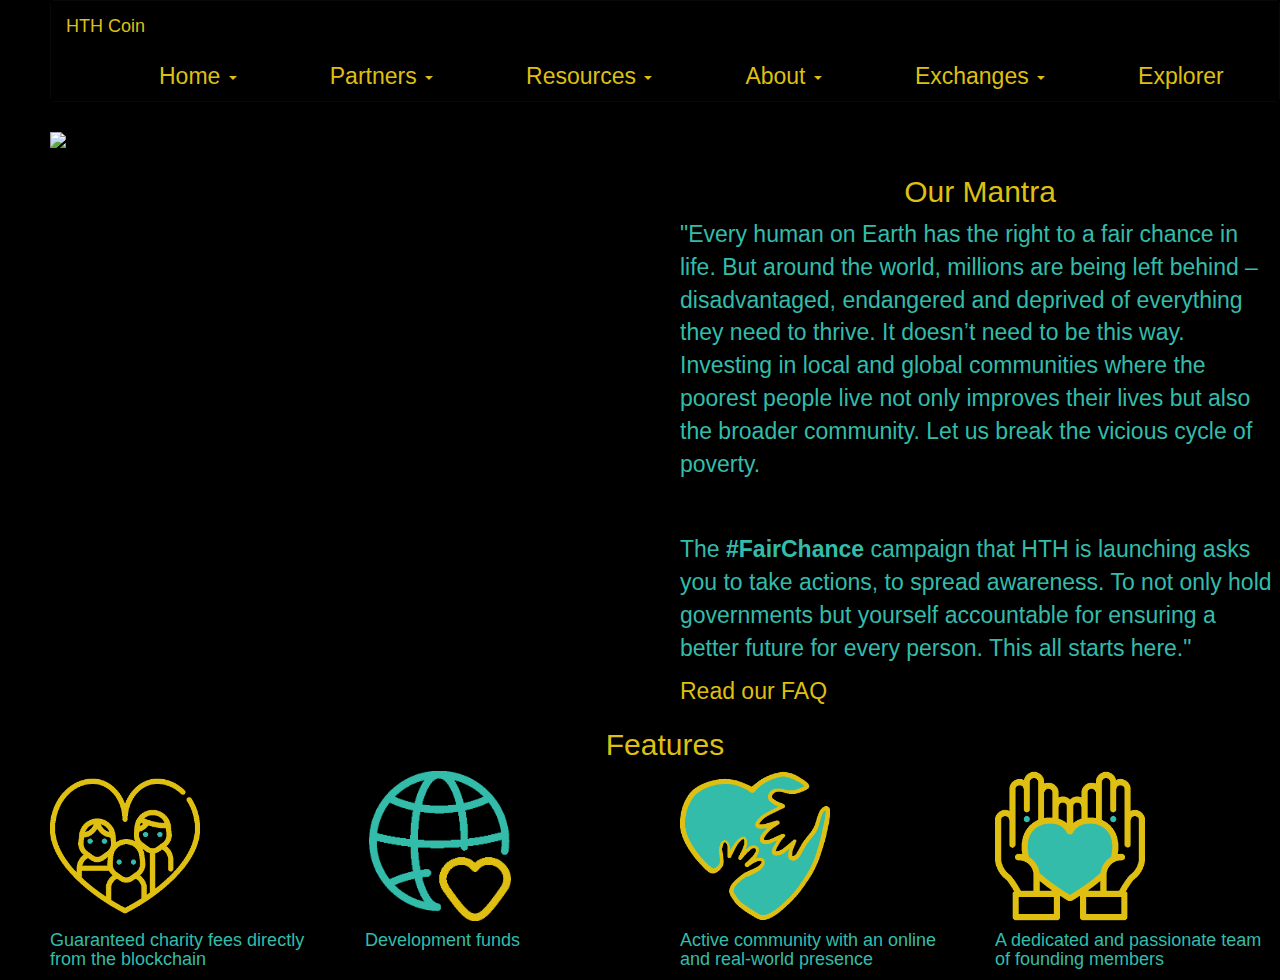
==== about.html @ 963f87f8 "Update about.html" ====
<!DOCTYPE html>
<html>
<meta charset="UTF-8">
<meta name="viewport" content="width=device-width, initial-scale=1">
<link rel="stylesheet" type="text/css" href="main.css">
<link rel="stylesheet" href="https://cdnjs.cloudflare.com/ajax/libs/font-awesome/4.6.3/css/font-awesome.min.css">
<link rel="stylesheet" href="https://cdnjs.cloudflare.com/ajax/libs/font-awesome/4.6.3/css/font-awesome.min.css">
	<link rel="stylesheet" href="https://maxcdn.bootstrapcdn.com/bootstrap/3.4.0/css/bootstrap.min.css">
  <script src="https://ajax.googleapis.com/ajax/libs/jquery/3.4.0/jquery.min.js"></script>
  <script src="https://maxcdn.bootstrapcdn.com/bootstrap/3.4.0/js/bootstrap.min.js"></script>
	
	<!-- Stylesheets -->
    <link href="Filer_for_Help%20The%20Homeless%20Coin%20-%20HTH/bootstrap.css" rel="stylesheet">
    <link href="Filer_for_Help%20The%20Homeless%20Coin%20-%20HTH/settings.css" rel="stylesheet" type="text/css"><!-- REVOLUTION SETTINGS STYLES -->
    <link href="Filer_for_Help%20The%20Homeless%20Coin%20-%20HTH/layers.css" rel="stylesheet" type="text/css"><!-- REVOLUTION LAYERS STYLES -->
    <link href="Filer_for_Help%20The%20Homeless%20Coin%20-%20HTH/navigation.css" rel="stylesheet" type="text/css"><!-- REVOLUTION NAVIGATION STYLES -->
    <link href="Filer_for_Help%20The%20Homeless%20Coin%20-%20HTH/style.css" rel="stylesheet">
    <link href="Filer_for_Help%20The%20Homeless%20Coin%20-%20HTH/responsive.css" rel="stylesheet">
    <link href="https://hthcoin.world/favicon.ico" rel="icon">
    <!-- Responsive -->
    <meta http-equiv="X-UA-Compatible" content="IE=edge">
    <meta name="viewport" content="width=device-width, initial-scale=1.0, maximum-scale=1.0, user-scalable=0">
    <!--[if lt IE 9]><script src="https://cdnjs.cloudflare.com/ajax/libs/html5shiv/3.7.3/html5shiv.js"></script><![endif]-->
    <!--[if lt IE 9]><script src="js/respond.js"></script><![endif]-->

    <!-- Global site tag (gtag.js) - Google Analytics -->
    <script type="text/javascript" async="" src="Filer_for_Help%20The%20Homeless%20Coin%20-%20HTH/analytics.js"></script><script async="" src="Filer_for_Help%20The%20Homeless%20Coin%20-%20HTH/js.js"></script>
    <script>
        window.dataLayer = window.dataLayer || [];
        function gtag(){dataLayer.push(arguments);}
        gtag('js', new Date());
        gtag('config', 'UA-121537271-1');
    </script>
	
	
  <title>https://devilking6105.github.io/hthcoin/</title>
 
</head>
<body>
	
	<style>
		
		body {
    font-family: "Helvetica Neue",Helvetica,Arial,sans-serif;
    font-size: 23px;
    line-height: 1.42857143;
    color: #34bcaa;
    padding-left: 50px;
    background-color: #000;
}
		a {
    color: #debf12;
    text-decoration: none;
}
		
		img {
    vertical-align: middle;
    height: 150px;
}
				.nav.navbar-nav li a:hover {
  color: #34bcaa;
}
.navbar-inverse .navbar-nav>li>a { color: #debf12; background: #000; }.navbar-nav>li>a { padding-top: 15px; padding-bottom: 15px; padding-left: 78px;}.navbar-inverse .navbar-brand { color: #debf12; background: #000;}.navbar-inverse .navbar-collapse, .navbar-inverse .navbar-form { border-color: #000; background: #000;}.container-fluid { padding-right: 0px; padding-left: 15px; margin-right: auto; margin-left: auto; background: #000;}
	
		.navbar-nav>li>.dropdown-menu {
    margin-top: 0;
    border-top-left-radius: 0;
    background: #000;
    border-top-right-radius: 0;
}

.dropdown-menu>li>a {
    display: block;
    padding: 3px 20px;
    clear: both;
    font-weight: 400;
    line-height: 1.42857143;
    color: #34bcaa;
    white-space: nowrap;
    background: #000;
}
		
	</style>

	<!-- Nav Bar -->
<nav class="navbar navbar-inverse">
  <div class="container-fluid">
    <div class="navbar-header">
      <button type="button" class="navbar-toggle" data-toggle="collapse" data-target="#myNavbar">
        <span class="icon-bar"></span>
        <span class="icon-bar"></span>
        <span class="icon-bar"></span>                        
      </button>
      <a class="navbar-brand" href="https://devilking6105.github.io/hthcoin/index.html">HTH Coin</a>
    </div>
    <div class="collapse navbar-collapse" id="myNavbar">
      <ul class="nav navbar-nav">
        <li class="dropdown">
          <a class="dropdown-toggle" data-toggle="dropdown" href="https://devilking6105.github.io/hthcoin/index.html">Home <span class="caret"></span></a>
          <ul class="dropdown-menu">
            <li><a href="https://devilking6105.github.io/hthcoin/index.html">HTH Coin</a></li>
            <li><a href="https://helpthehomelessworldwide.org">HTH Worldwide</a></li>
            <li><a href="https://devilking6105.github.io/hthcoin/charity.html">Charity</a></li>
        </ul>
        </li>
        <li class="dropdown">
          <a class="dropdown-toggle" data-toggle="dropdown" href="https://devilking6105.github.io/hthcoin/partners.html">Partners <span class="caret"></span></a>
          <ul class="dropdown-menu">
            <li><a href="https://landforthehomeless.org">L4H</a></li>
            <li><a href="http://www.grassrootscrisis.org/">Grassroots</a></li>
            <li><a href="http://www.salvationarmy.gr/">TSA of Greece</a></li>
	    <li><a href="http://Www.msmmoorefoundation.org">MSM Moore Foundation</a></li>
	    <li><a href="http://www.sgqurban.org/">SGQ URBAN</a></li>  
          </ul>
        </li>
        <li class="dropdown">
          <a class="dropdown-toggle" data-toggle="dropdown" href="#">Resources <span class="caret"></span></a>
          <ul class="dropdown-menu">
            <li><a href="https://devilking6105.github.io/hthcoin/downloads.html">Downloads</a></li>
            <li><a href="https://devilking6105.github.io/hthcoin/specifications.html">Specs</a></li>
            <li><a href="https://devilking6105.github.io/hthcoin/FAQ.html">FAQ</a></li>
            <li><a href="https://devilking6105.github.io/hthcoin/resources.html">Resources</a></li>
            <li><a href="https://github.com/HTHcoin/HTH/wiki/HTH-Help-The-Homeless-Coin-wiki/" target="_blank">Wiki</a></li>
          </ul>
        </li>
        <li class="dropdown">
          <a class="dropdown-toggle" data-toggle="dropdown" href="#">About <span class="caret"></span></a>
          <ul class="dropdown-menu">
            <li><a href="https://devilking6105.github.io/hthcoin/team.html">Meet Team</a></li>
            <li><a href="https://devilking6105.github.io/hthcoin/about.html">About Us</a></li>
            <li><a href="https://devilking6105.github.io/hthcoin/contact.html">Contact</a></li>
         </ul>
        </li>
        <li class="dropdown">
          <a class="dropdown-toggle" data-toggle="dropdown" href="#">Exchanges <span class="caret"></span></a>
          <ul class="dropdown-menu">
            <li><a href="https://wallet.crypto-bridge.org/market/BRIDGE.HTH_BRIDGE.BTC" target="_blank"">Crypto-Bridge</a></li>
            <li><a href="https://smartrade.com/">SmarTrade</a></li>
         </ul>
        </li>
        <li><a href="http://explorer.hth.world">Explorer</a></li>
      </ul>
    </div>
  </div>
</nav>

<!-- About Section-->
<section class="about-section">
   <img src="img/homeless3.jpg">
    <div class="auto-container">
        <div class="row clearfix">
            <!--Content Column-->
            <div class="content-column pull-right col-md-6 col-sm-12 col-xs-12">
                <div class="inner-column">
                    <div class="sec-title">
                        <span class="title"></span>
                        <h2 style="text-align: center"><span style=" color: #debf12">Our Mantra</span></h2>
                        <div class="separator"></div>
                    </div>
                    <div class="text">
                        <p>"Every human on Earth has the right to a fair
 chance in life. But around the world, millions are being left behind – 
disadvantaged, endangered and deprived of everything they need to 
thrive. It doesn’t need to be this way. Investing in local and global 
communities where the poorest people live not only improves their lives 
but also the broader community. Let us break the vicious cycle of 
poverty.</p>
                        <p>&nbsp;</p>
                        <p>The <strong>#FairChance</strong> campaign 
that HTH is launching asks you to take actions, to spread awareness. To 
not only hold governments but yourself accountable for ensuring a better
 future for every person. This all starts here."</p>
                    </div>
                    <div class="btn-box">
                        <a href="https://devilking6105.github.io/hthcoin/Faq.html" class="theme-btn btn-style-one"><span>Read our FAQ</span></a>
                    </div>
                </div>
            </div>
       </div>
    </div>
</section>
<!--End About Section-->

<!-- Causes Section -->
<section class="causes-section" id="features">
    <div class="auto-container">
        <div class="sec-title text-center">
            <h2 style="text-align: center"><span style=" color: #debf12">Features</span></h2>
            <div class="separator-two"></div>
        </div>

        <div class="fact-counter">
            <div class="row clearfix">
                <!--Column-->
                <div class="counter-column col-md-3 col-sm-6 col-xs-12">
                    <div class="inner">
                        <div class="count-box">
                            <img src="img/people.png"/>
                            <h4 class="counter-title">Guaranteed charity fees directly from the blockchain</h4>
                        </div>
                    </div>
                </div>

                <!--Column-->
                <div class="counter-column col-md-3 col-sm-6 col-xs-12">
                    <div class="inner">
                        <div class="count-box">
                            <img src="img/love-planet.png"/>
                            <h4 class="counter-title">Development funds</h4>
                        </div>
                    </div>
                </div>

                <!--Column-->
                <div class="counter-column col-md-3 col-sm-6 col-xs-12">
                    <div class="inner">
                        <div class="count-box">
                            <img src="img/heart-2.png"/>
                            <h4 class="counter-title">Active community with an online and real-world presence</h4>
                        </div>
                    </div>
                </div>

                <!--Column-->
                <div class="counter-column col-md-3 col-sm-6 col-xs-12">
                    <div class="inner">
                        <div class="count-box">
                           <img src="img/pacifism.png"/>
                            <h4 class="counter-title">A dedicated and passionate team of founding members</h4>
                        </div>
                    </div>
                </div>
            </div>
        </div>

    </div>
</section>
<!-- End Causes Section -->
	


		 
</body>
</html>
---- main.css ----
/* Add a black background color to the top navigation */
.topnav {
  background-color: #333;
  overflow: hidden;
}

/* Style the links inside the navigation bar */
.topnav a {
  float: left;
  display: block;
  color: #f2f2f2;
  text-align: center;
  padding: 14px 16px;
  text-decoration: none;
  font-size: 17px;
}

/* Change the color of links on hover */
.topnav a:hover {
  background-color: #ddd;
  color: black;
}

/* Add an active class to highlight the current page */
.active {
  background-color: #4CAF50;
  color: white;
}

/* Hide the link that should open and close the topnav on small screens */
.topnav .icon {
  display: none;
}
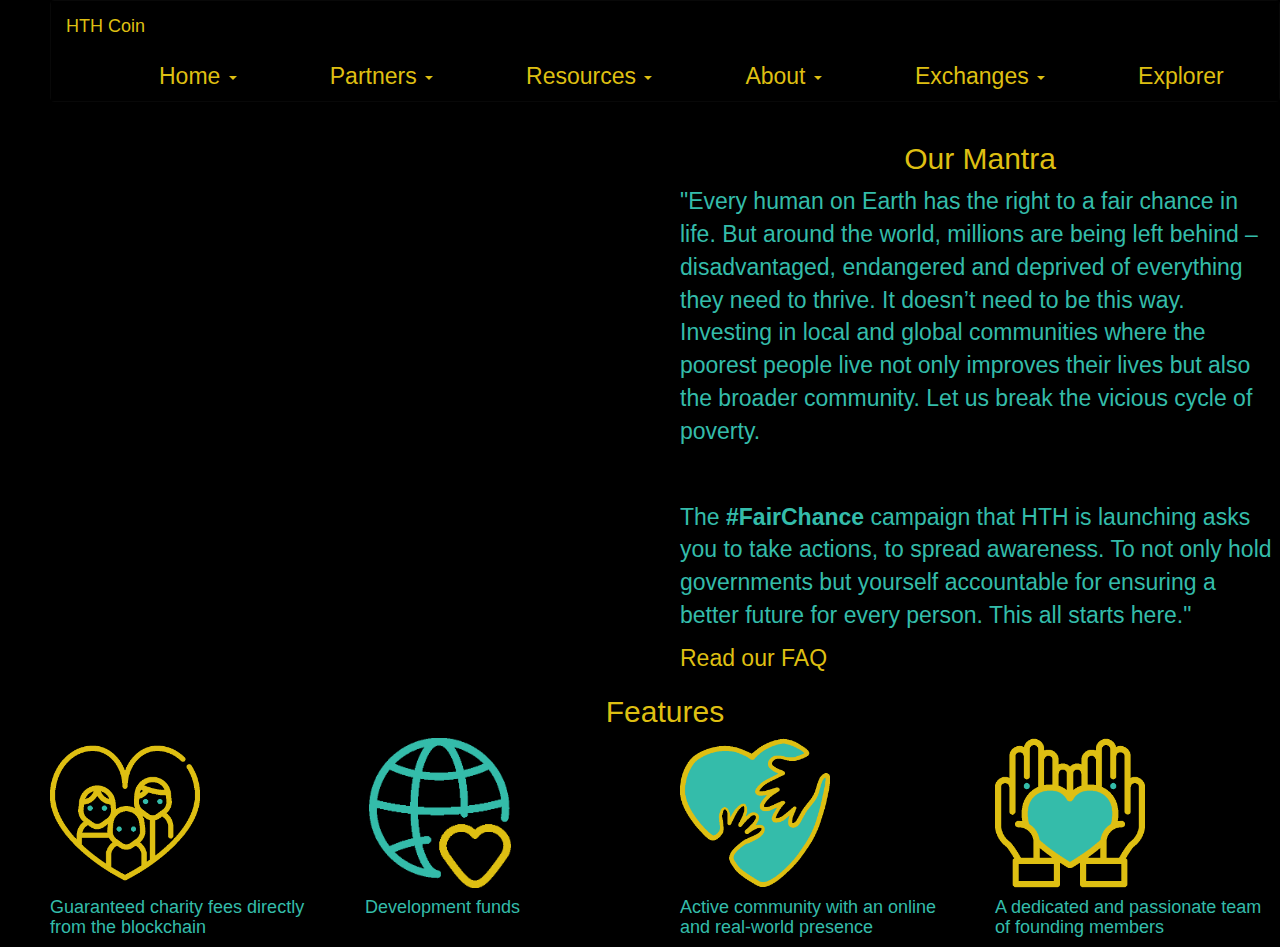
==== commit 389db753: "Update about.html" ====
--- a/about.html
+++ b/about.html
@@ -60,6 +60,11 @@
 				.nav.navbar-nav li a:hover {
   color: #34bcaa;
 }
+		.navbar-inverse .navbar-brand:focus, .navbar-inverse .navbar-brand:hover {
+    color: #34bcaa;
+    background-color: transparent;
+}
+		
 .navbar-inverse .navbar-nav>li>a { color: #debf12; background: #000; }.navbar-nav>li>a { padding-top: 15px; padding-bottom: 15px; padding-left: 78px;}.navbar-inverse .navbar-brand { color: #debf12; background: #000;}.navbar-inverse .navbar-collapse, .navbar-inverse .navbar-form { border-color: #000; background: #000;}.container-fluid { padding-right: 0px; padding-left: 15px; margin-right: auto; margin-left: auto; background: #000;}
 	
 		.navbar-nav>li>.dropdown-menu {
@@ -75,9 +80,9 @@
     clear: both;
     font-weight: 400;
     line-height: 1.42857143;
-    color: #34bcaa;
+    color: #debf12;
     white-space: nowrap;
-    background: #000;
+    background: #000 !important;
 }
 		
 	</style>
@@ -146,7 +151,7 @@
 
 <!-- About Section-->
 <section class="about-section">
-   <img src="img/homeless3.jpg">
+   
     <div class="auto-container">
         <div class="row clearfix">
             <!--Content Column-->
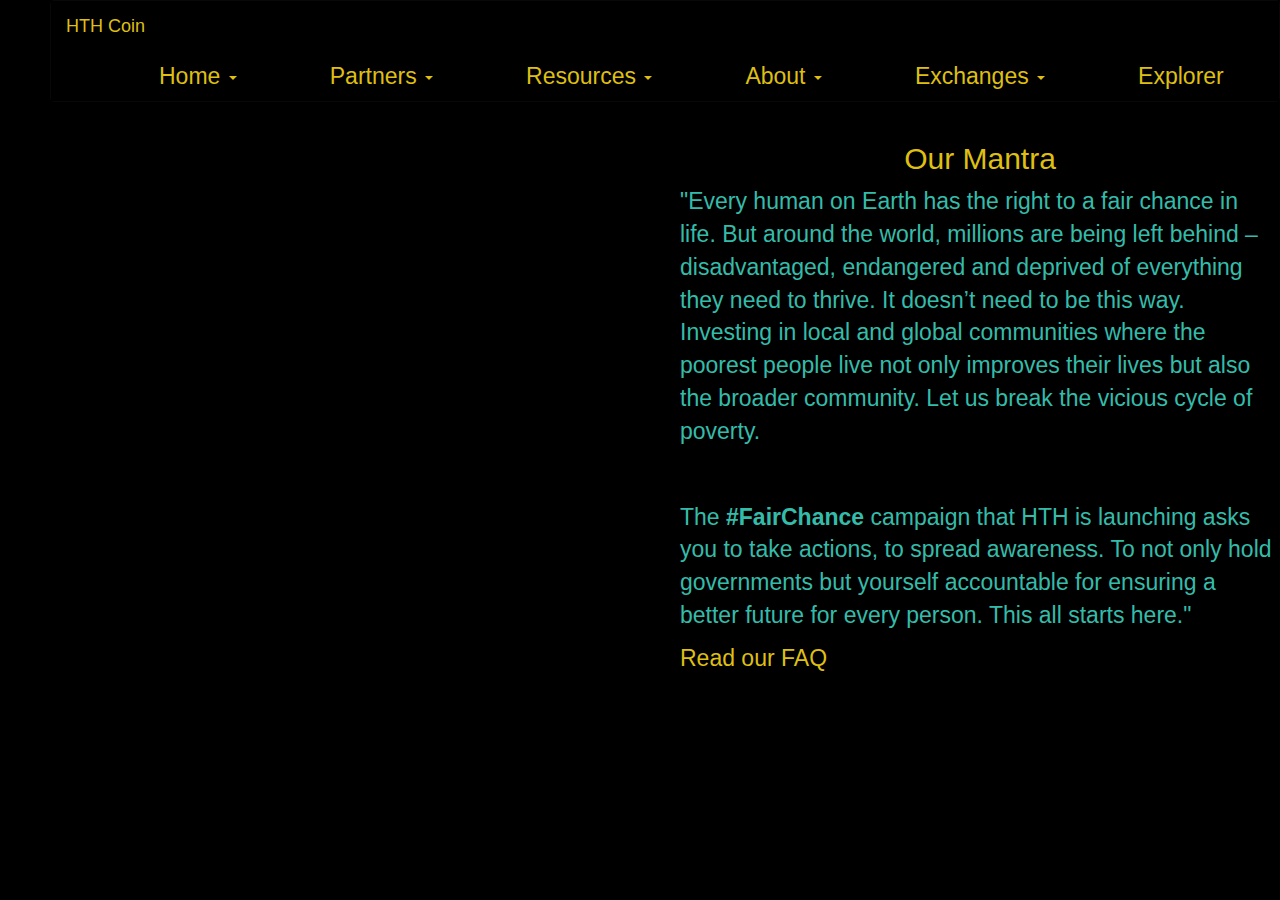
==== commit 823b6551: "Update about.html" ====
--- a/about.html
+++ b/about.html
@@ -186,64 +186,6 @@
 </section>
 <!--End About Section-->
 
-<!-- Causes Section -->
-<section class="causes-section" id="features">
-    <div class="auto-container">
-        <div class="sec-title text-center">
-            <h2 style="text-align: center"><span style=" color: #debf12">Features</span></h2>
-            <div class="separator-two"></div>
-        </div>
-
-        <div class="fact-counter">
-            <div class="row clearfix">
-                <!--Column-->
-                <div class="counter-column col-md-3 col-sm-6 col-xs-12">
-                    <div class="inner">
-                        <div class="count-box">
-                            <img src="img/people.png"/>
-                            <h4 class="counter-title">Guaranteed charity fees directly from the blockchain</h4>
-                        </div>
-                    </div>
-                </div>
-
-                <!--Column-->
-                <div class="counter-column col-md-3 col-sm-6 col-xs-12">
-                    <div class="inner">
-                        <div class="count-box">
-                            <img src="img/love-planet.png"/>
-                            <h4 class="counter-title">Development funds</h4>
-                        </div>
-                    </div>
-                </div>
-
-                <!--Column-->
-                <div class="counter-column col-md-3 col-sm-6 col-xs-12">
-                    <div class="inner">
-                        <div class="count-box">
-                            <img src="img/heart-2.png"/>
-                            <h4 class="counter-title">Active community with an online and real-world presence</h4>
-                        </div>
-                    </div>
-                </div>
-
-                <!--Column-->
-                <div class="counter-column col-md-3 col-sm-6 col-xs-12">
-                    <div class="inner">
-                        <div class="count-box">
-                           <img src="img/pacifism.png"/>
-                            <h4 class="counter-title">A dedicated and passionate team of founding members</h4>
-                        </div>
-                    </div>
-                </div>
-            </div>
-        </div>
-
-    </div>
-</section>
-<!-- End Causes Section -->
-	
-
-
 		 
 </body>
 </html>
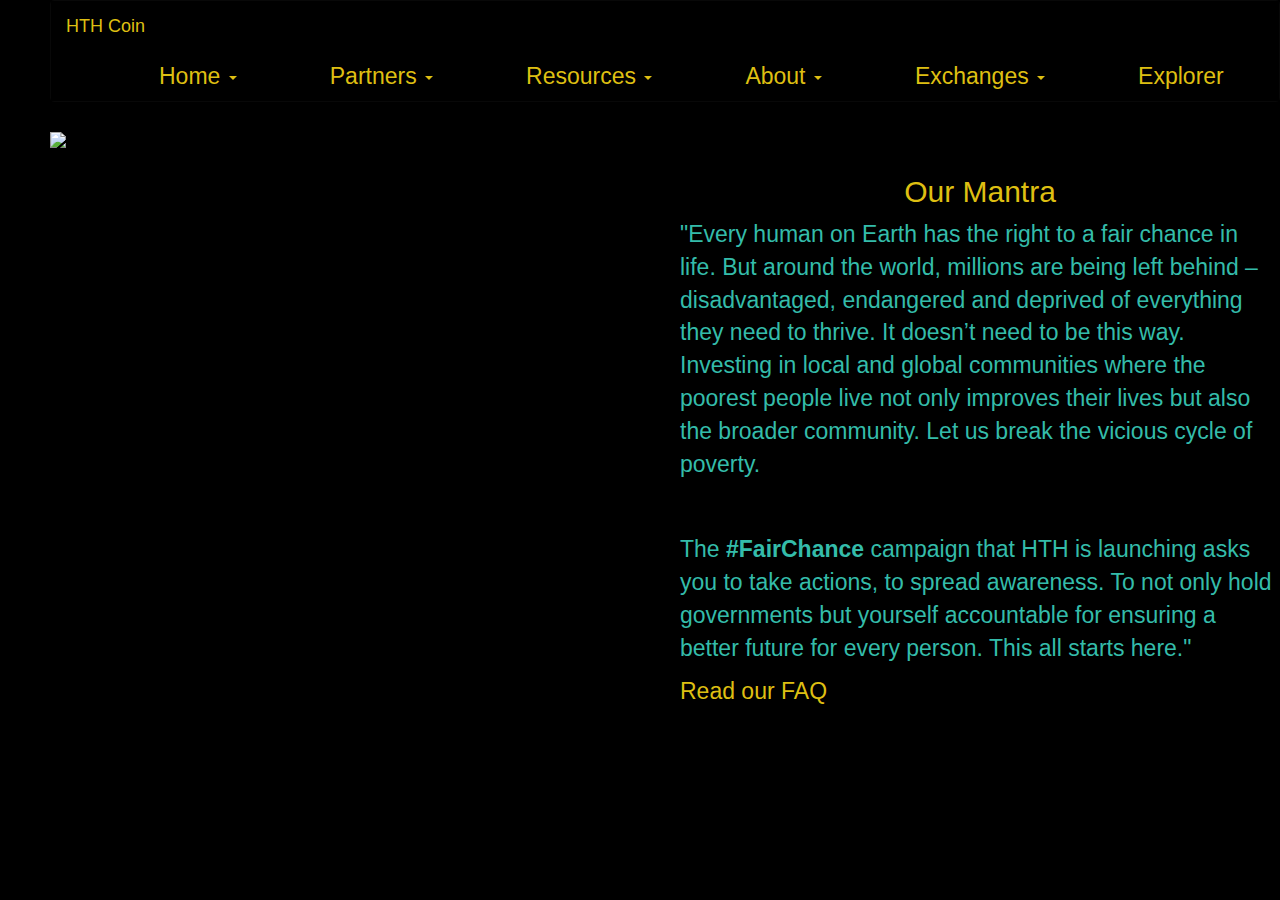
==== commit 4bc2bcea: "Update about.html" ====
--- a/about.html
+++ b/about.html
@@ -53,10 +53,7 @@
     text-decoration: none;
 }
 		
-		img {
-    vertical-align: middle;
-    height: 150px;
-}
+
 				.nav.navbar-nav li a:hover {
   color: #34bcaa;
 }
@@ -151,7 +148,7 @@
 
 <!-- About Section-->
 <section class="about-section">
-   
+   <img src="img/homeless3.jpg">
     <div class="auto-container">
         <div class="row clearfix">
             <!--Content Column-->
--- a/main.css
+++ b/main.css
@@ -1,3 +1,12 @@
+body  {
+  
+ color: #debf12;
+  
+}
+
+
+
+
 /* Add a black background color to the top navigation */
 .topnav {
   background-color: #333;
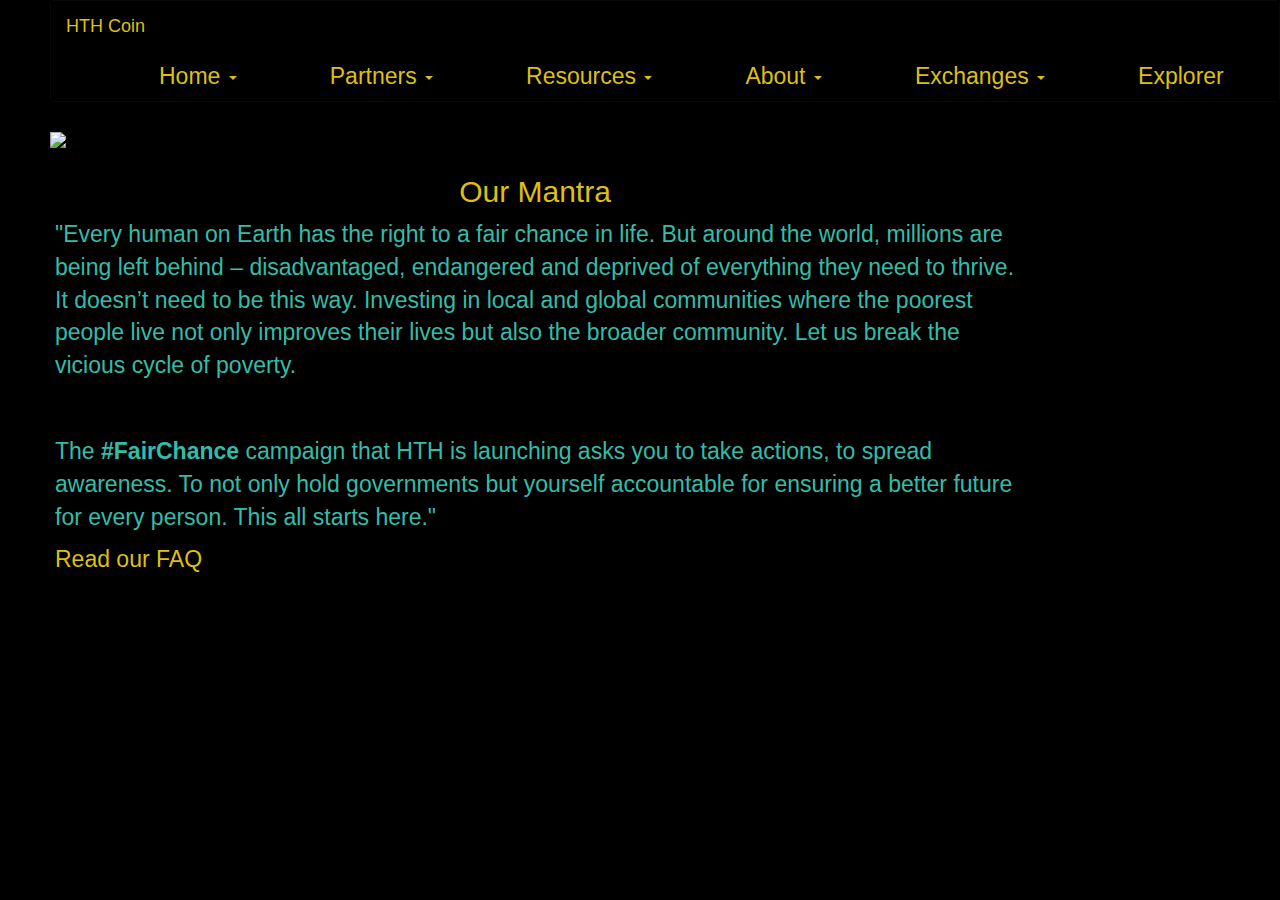
==== commit e4be529d: "Update about.html" ====
--- a/about.html
+++ b/about.html
@@ -80,6 +80,11 @@
     color: #debf12;
     white-space: nowrap;
     background: #000 !important;
+}
+		
+		.row {
+    margin-right: 250px;
+    margin-left: -1000px;
 }
 		
 	</style>
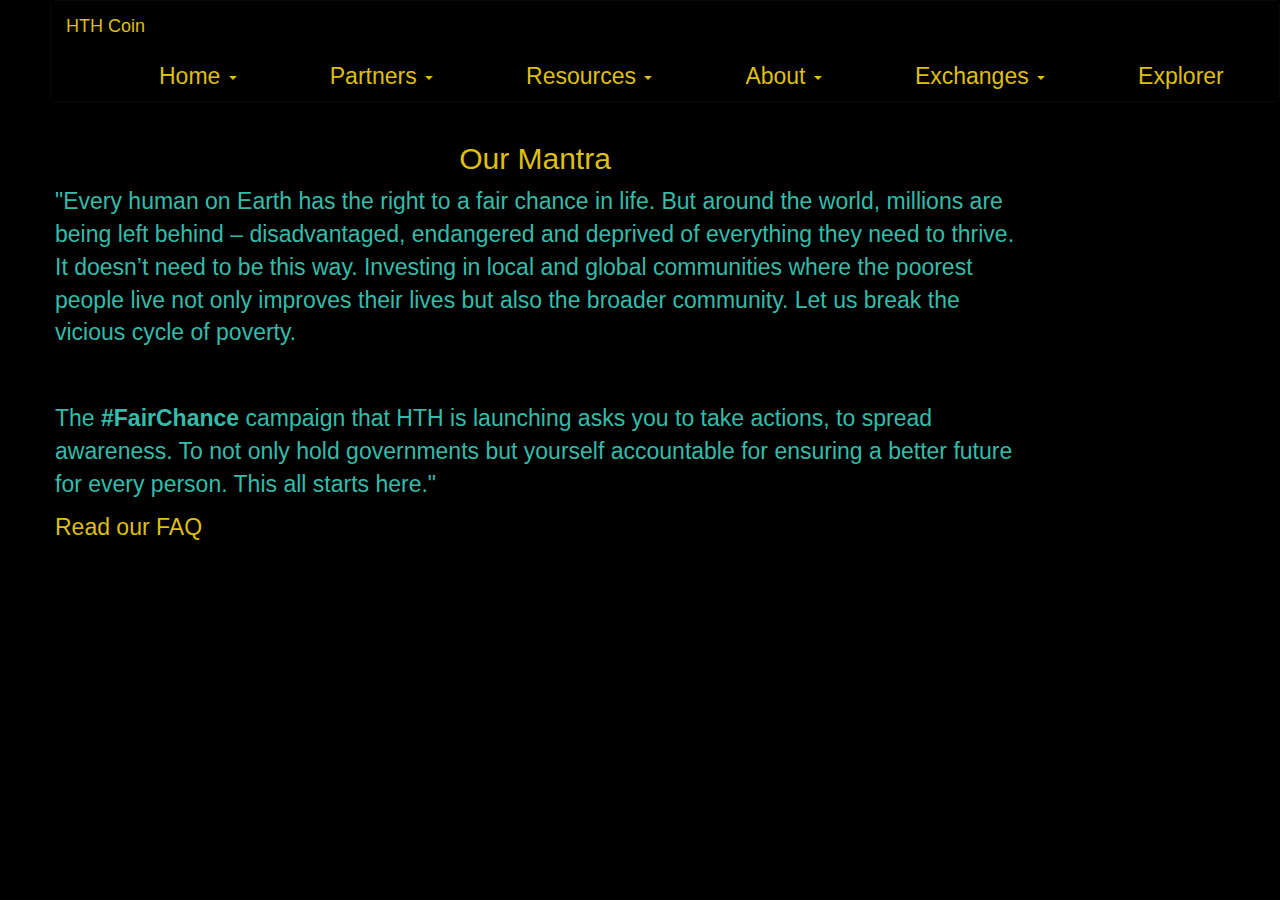
==== commit 779abea9: "Update about.html" ====
--- a/about.html
+++ b/about.html
@@ -52,9 +52,19 @@
     color: #debf12;
     text-decoration: none;
 }
-		
-
-				.nav.navbar-nav li a:hover {
+.navbar-inverse .navbar-nav>li>a {
+    color: #debf12;
+    background: #000;
+           
+}
+.navbar-nav>li>a {
+    padding-top: 15px;
+    padding-bottom: 15px;
+    padding-left: 78px;
+	
+}
+		
+		.nav.navbar-nav li a:hover {
   color: #34bcaa;
 }
 		.navbar-inverse .navbar-brand:focus, .navbar-inverse .navbar-brand:hover {
@@ -62,15 +72,28 @@
     background-color: transparent;
 }
 		
-.navbar-inverse .navbar-nav>li>a { color: #debf12; background: #000; }.navbar-nav>li>a { padding-top: 15px; padding-bottom: 15px; padding-left: 78px;}.navbar-inverse .navbar-brand { color: #debf12; background: #000;}.navbar-inverse .navbar-collapse, .navbar-inverse .navbar-form { border-color: #000; background: #000;}.container-fluid { padding-right: 0px; padding-left: 15px; margin-right: auto; margin-left: auto; background: #000;}
-	
+.navbar-inverse .navbar-brand {
+    color: #debf12;
+    background: #000;
+}
+.navbar-inverse .navbar-collapse, .navbar-inverse .navbar-form {
+    border-color: #000;
+    background: #000;
+}
+.container-fluid {
+    padding-right: 0px;
+    padding-left: 15px;
+    margin-right: auto;
+    margin-left: auto;
+    background: #000;
+}
+		
 		.navbar-nav>li>.dropdown-menu {
     margin-top: 0;
     border-top-left-radius: 0;
     background: #000;
     border-top-right-radius: 0;
 }
-
 .dropdown-menu>li>a {
     display: block;
     padding: 3px 20px;
@@ -153,7 +176,7 @@
 
 <!-- About Section-->
 <section class="about-section">
-   <img src="img/homeless3.jpg">
+  
     <div class="auto-container">
         <div class="row clearfix">
             <!--Content Column-->
